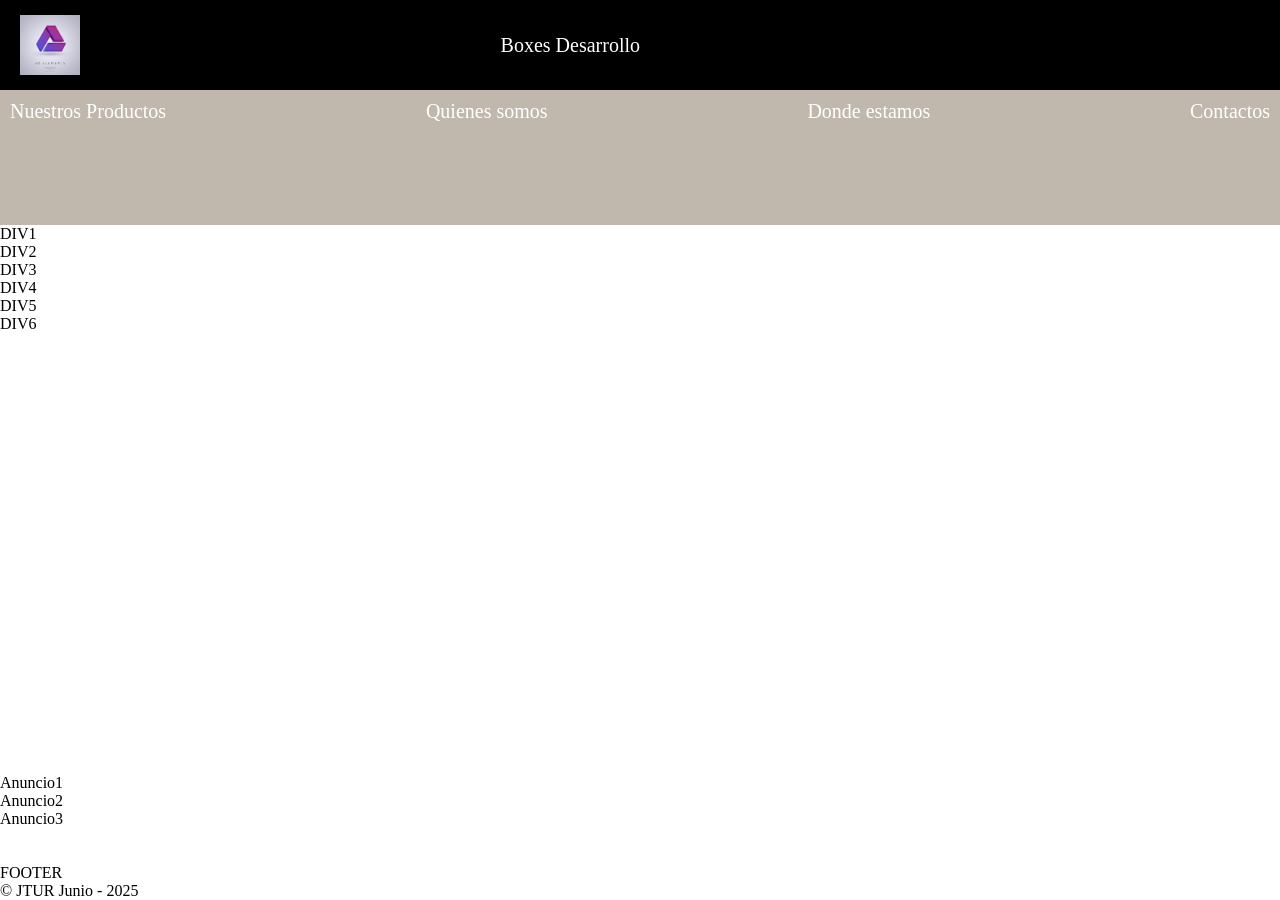
==== 06ejercicio/index.html @ fe2294ee "agregar al repositorio" ====
<!DOCTYPE html>
<html lang="es">
<head>
    <meta charset="UTF-8">
    <meta name="viewport" content="width=device-width, initial-scale=1.0">
    <link rel="stylesheet" href="assets/styles/style.css">
    <title>Boxes</title>
</head>
<body>
    <header>
        <div id="logo"><img src="assets/image/logo.jpg" alt="logo" ></div>
        <div id="titulo">Boxes Desarrollo</div>
    </header>

    <nav>
        <div>Nuestros Productos</div>
        <div>Quienes somos</div>
        <div>Donde estamos</div>
        <div>Contactos</div>
    </nav>
    <main>
            <div class="texto">DIV1</div>
            <div class="texto">DIV2</div>
            <div class="texto">DIV3</div>
            <div class="texto">DIV4</div>
            <div class="texto">DIV5</div>
            <div class="texto">DIV6</div>
    </main>
    <!-- UTILIZAMOS EL CLASS=ANUNCIO PORQUE SE REPITE -->
     <aside>
 <div class="anuncios">Anuncio1</div>
 <div class="anuncios">Anuncio2</div>
 <div class="anuncios">Anuncio3</div>
    </aside>

    <footer>
        <div>FOOTER</div>
        <div>&copy; JTUR Junio - 2025</div>
    </footer>
</body>
</html>
---- 06ejercicio/assets/styles/style.css ----
*{
margin: 0;
padding: 0;
box-sizing: border-box;
}

body{
    height: 100vh; /*ocupa toda la altura de la ventana*/
    display: grid;
    grid-template-columns: 1fr; /*Una sola columna*/
    grid-template-rows: 10% 15% 1fr 10%;
    grid-template-areas: 
        "zh" /*header*/
        "zn" /*nav*/
        "zm" /*main*/
        "zf" /*footer*/
    ;
}

header{
    grid-area: zh;
    background-color: black;
    color: white;
    font-size: 20px;
    display: flex; /*Flexbox para distribucion interna*/
    justify-content: space-between; /*Espacio entre elemento*/
    text-align: center;
}

#logo{
    display: flex;
    align-items: center; /*centrado verticalmente*/
}

#titulo{
    margin-right: 50%;/*margen derecho para la separacion*/
    display: flex;
    align-items: center; /*centrar verticalmente*/
}

/*IMAGEN DEL LOGO*/
header > div > img{
    max-height: 80px; /*tamaño max alto*/
    padding: 10px; /*espaciado interno*/
    margin-left: 10px; /*margen izquierdo*/
}

nav{
    grid-area: zn; /*Area del grid para nav*/
    background-color: rgb(192, 184, 173);
    color:white;
    display: flex; /*flexbox*/
    align-content: center; /*centrar contenido verticalmente*/
    justify-content: space-between; /*Espacio entre elementos*/
    padding: 10px; /*Espacio interno*/
    
}

nav > div {
    font-size: 20px;
}

nav > div:hover{
    color: yellow; /*cambia el color al pasar el cursor*/
}
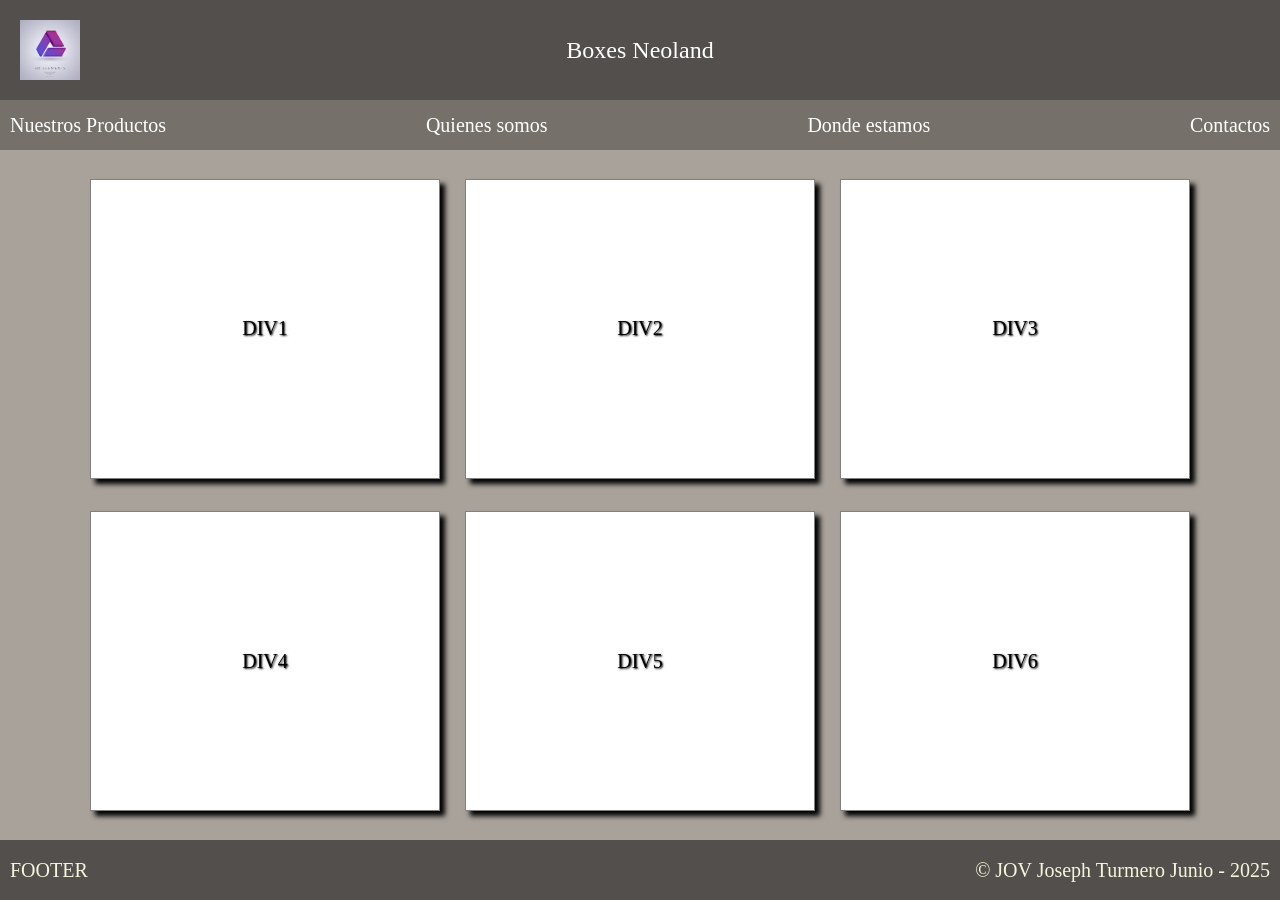
==== commit 7318a508: "agregar a mi repositorio" ====
--- a/06ejercicio/index.html
+++ b/06ejercicio/index.html
@@ -1,41 +1,42 @@
 <!DOCTYPE html>
 <html lang="es">
-<head>
-    <meta charset="UTF-8">
-    <meta name="viewport" content="width=device-width, initial-scale=1.0">
-    <link rel="stylesheet" href="assets/styles/style.css">
+  <head>
+    <meta charset="UTF-8" />
+    <meta name="viewport" content="width=device-width, initial-scale=1.0" />
+    <link rel="stylesheet" href="assets/styles/style.css" />
     <title>Boxes</title>
-</head>
-<body>
+  </head>
+  <body>
     <header>
-        <div id="logo"><img src="assets/image/logo.jpg" alt="logo" ></div>
-        <div id="titulo">Boxes Desarrollo</div>
+      <div id="logo"><img src="assets/image/logo.jpg" alt="logo" /></div>
+      <div id="titulo">Boxes Neoland</div>
     </header>
 
     <nav>
-        <div>Nuestros Productos</div>
-        <div>Quienes somos</div>
-        <div>Donde estamos</div>
-        <div>Contactos</div>
+      <div>Nuestros Productos</div>
+      <div>Quienes somos</div>
+      <div>Donde estamos</div>
+      <div>Contactos</div>
     </nav>
+    <!-- Utilizamos class="texto" porque se repite -->
     <main>
-            <div class="texto">DIV1</div>
-            <div class="texto">DIV2</div>
-            <div class="texto">DIV3</div>
-            <div class="texto">DIV4</div>
-            <div class="texto">DIV5</div>
-            <div class="texto">DIV6</div>
+      <div class="texto">DIV1 </div>
+      <div class="texto">DIV2</div>
+      <div class="texto">DIV3</div>
+      <div class="texto">DIV4</div>
+      <div class="texto">DIV5</div>
+      <div class="texto">DIV6</div>
     </main>
-    <!-- UTILIZAMOS EL CLASS=ANUNCIO PORQUE SE REPITE -->
-     <aside>
- <div class="anuncios">Anuncio1</div>
- <div class="anuncios">Anuncio2</div>
- <div class="anuncios">Anuncio3</div>
+    <!-- Utilizamos el class="anuncio" porque se repite -->
+    <aside>
+      <div class="anuncio">Anuncio 1</div>
+      <div class="anuncio">Anuncio 2</div>
+      <div class="anuncio">Anuncio 3</div>
     </aside>
 
     <footer>
         <div>FOOTER</div>
-        <div>&copy; JTUR Junio - 2025</div>
+        <div>&copy; JOV Joseph Turmero Junio - 2025</div>
     </footer>
-</body>
+  </body>
 </html>
--- a/06ejercicio/assets/styles/style.css
+++ b/06ejercicio/assets/styles/style.css
@@ -1,66 +1,193 @@
-*{
-margin: 0;
-padding: 0;
-box-sizing: border-box;
+/* Reseteamos márgenes y paddings para evitar espacios no deseados */
+* {
+    margin: 0;
+    padding: 0;
+    box-sizing: border-box; /* Incluye padding y border dentro del ancho y alto */
 }
 
-body{
-    height: 100vh; /*ocupa toda la altura de la ventana*/
-    display: grid;
-    grid-template-columns: 1fr; /*Una sola columna*/
-    grid-template-rows: 10% 15% 1fr 10%;
-    grid-template-areas: 
-        "zh" /*header*/
-        "zn" /*nav*/
-        "zm" /*main*/
-        "zf" /*footer*/
-    ;
+/* Estilo del body: altura completa de la ventana y grid para layout */
+body {
+    height: 100vh; /* Ocupa toda la altura de la ventana */
+    display: grid; /* Usamos grid para organizar las áreas */
+    grid-template-columns: 1fr; /* Una sola columna */
+    /* Definimos filas para header, nav, main y footer */
+    grid-template-rows: 100px 50px 1fr 60px;
+    /* Asignamos nombres a las áreas para luego usarlas */
+    grid-template-areas:
+        "zh"   /* header */
+        "zn"   /* nav */
+        "zm"   /* main */
+        "zf";  /* footer */
 }
 
-header{
-    grid-area: zh;
-    background-color: black;
-    color: white;
-    font-size: 20px;
-    display: flex; /*Flexbox para distribucion interna*/
-    justify-content: space-between; /*Espacio entre elemento*/
-    text-align: center;
+/* Estilo del header */
+header {
+  grid-area: zh; /* Asigna el área del grid llamada "zh" al header */
+  background-color: rgb(82, 79, 76); /* Color de fondo gris oscuro */
+  color: white; /* Color del texto en blanco */
+  font-size: 20px; /* Tamaño base del texto dentro del header */
+  display: flex; /* Usa Flexbox para distribuir los elementos hijos */
+  align-items: center; /* Centra verticalmente los elementos dentro del header */
+  position: relative; /* Establece el contexto para posicionar hijos con position: absolute */
 }
 
-#logo{
+/* Logo dentro del header */
+#logo {
     display: flex;
-    align-items: center; /*centrado verticalmente*/
+    align-items: center; /* Centrar verticalmente */
 }
 
-#titulo{
-    margin-right: 50%;/*margen derecho para la separacion*/
-    display: flex;
-    align-items: center; /*centrar verticalmente*/
+#titulo {
+  position: absolute; /* Saca el título del flujo normal y lo posiciona de forma absoluta respecto al header */
+  left: 50%; /* Lo coloca al 50% del ancho del header desde la izquierda */
+  transform: translateX(-50%); /* Lo desplaza hacia la izquierda la mitad de su propio ancho, logrando un centrado exacto */
+  font-size: 24px; /* Tamaño de fuente más grande para destacar el título */
 }
 
-/*IMAGEN DEL LOGO*/
-header > div > img{
-    max-height: 80px; /*tamaño max alto*/
-    padding: 10px; /*espaciado interno*/
-    margin-left: 10px; /*margen izquierdo*/
+/* Imagen del logo */
+header > div > img {
+    max-height: 80px; /* Tamaño máximo alto */
+    padding: 10px; /* Espacio interno */
+    margin-left: 10px; /* Margen izquierdo */
 }
 
-nav{
-    grid-area: zn; /*Area del grid para nav*/
-    background-color: rgb(192, 184, 173);
-    color:white;
-    display: flex; /*flexbox*/
-    align-content: center; /*centrar contenido verticalmente*/
-    justify-content: space-between; /*Espacio entre elementos*/
-    padding: 10px; /*Espacio interno*/
-    
+/* Estilo del nav */
+nav {
+    grid-area: zn; /* Área del grid para nav */
+    background-color: rgb(117, 112, 105); /* Color gris */
+    color: white; /* Texto blanco */
+    display: flex; /* Flexbox */
+    /*align-content: center; /* Centrar contenido verticalmente */
+    align-items: center;
+    justify-content: space-between; /* Espacio entre elementos */
+    padding: 10px; /* Espacio interno */
 }
 
+/* Cada div dentro de nav */
 nav > div {
-    font-size: 20px;
+    font-size: 20px; /* Tamaño de texto */
 }
 
-nav > div:hover{
-    color: yellow; /*cambia el color al pasar el cursor*/
+/* Hover para los enlaces del nav */
+nav > div:hover {
+    color: yellow; /* Cambia a amarillo al pasar el cursor */
 }
 
+/* Estilo del main (antes section) */
+main {
+    grid-area: zm; /* Área del grid para main */
+    background-color: rgb(168, 162, 154); /* Color claro */
+    color: black; /* Texto negro */
+    display: flex; /* Flexbox para los div hijos */
+    flex-wrap: wrap; /* Permite que los elementos pasen a la siguiente línea */
+    justify-content: center; /* Centrar horizontalmente */
+    align-items: center; /* Centrar verticalmente */
+    gap: 16px; /* Espacio entre los elementos */
+}
+
+/* Estilo de los div con clase texto dentro del main */
+main > .texto {
+    width: 98%; /* Ancho casi completo */
+    height: 200px; /* Alto fijo */
+    background-color: white; /* Fondo blanco */
+    border: 1px solid gray; /* Borde gris */
+    max-width: 350px; /* Ancho máximo para que no se agrande demasiado */
+    box-shadow: 5px 5px 5px black; /* Sombra para dar profundidad */
+    display: flex; /* Flexbox para centrar texto */
+    align-items: center; /* Centrado vertical */
+    justify-content: center; /* Centrado horizontal */
+    color: black; /* Texto negro */
+    font-size: 20px; /* Tamaño del texto */
+    text-shadow: 1px 1px 2px black; /* Sombra de texto para mejor lectura */
+}
+
+/* Estilo del aside, inicialmente oculto */
+aside {
+    grid-area: za; /* Área del grid para aside */
+    display: none; /* No se muestra por defecto */
+    background-color: rgb(138, 135, 132); /* Color gris */
+    flex-wrap: wrap; /* Los hijos pueden ir a otra línea */
+    justify-content: center; /* Centrar horizontalmente */
+    align-content: space-around; /* Espacio alrededor vertical */
+    gap: 16px; /* Espacio entre elementos */
+    padding: 20px; /* Espacio interno */
+}
+
+/* Divs dentro del aside con clase anuncio */
+aside > .anuncio {
+    width: 300px; /* Ancho fijo */
+    height: 30%; /* Alto relativo */
+    margin-bottom: 3px; /* Separación abajo */
+    background-color: rgb(201, 191, 174); /* Color claro */
+    color: black; /* Texto negro */
+    border: 1px solid gray; /* Borde gris */
+    box-shadow: 5px 5px 5px black; /* Sombra */
+    display: flex; /* Flexbox para centrar texto */
+    align-items: center; /* Centrado vertical */
+    justify-content: center; /* Centrado horizontal */
+    font-size: 30px; /* Texto más grande */
+    text-shadow: 1px 1px 2px black; /* Sombra de texto */
+}
+
+/* Estilo del footer */
+footer {
+    grid-area: zf; /* Área del grid para footer */
+    background-color: rgb(82, 79, 76); /* Color oscuro */
+    color: beige; /* Texto color beige */
+    font-size: 20px; /* Tamaño de texto */
+    display: flex; /* Flexbox */
+    flex-wrap: wrap; /* Permite que hijos pasen a otra línea */
+    justify-content: space-between; /* Espacio entre hijos */
+    align-items: center; /* Centrado vertical */
+    padding: 10px; /* Espacio interno */
+}
+
+/* Media query para pantallas mayores a 600px */
+@media screen and (min-width: 600px) {
+    main {
+        padding: 25px; /* Espacio extra dentro de main */
+        gap: 30px; /* Espacio mayor entre elementos */
+    }
+    main > .texto {
+        width: 48%; /* Los div ocupan casi la mitad del contenedor */
+    }
+}
+
+/* Media query para pantallas mayores a 1000px */
+@media screen and (min-width: 1000px) {
+    main {
+        justify-content: spa    ce-around; /* Distribución con espacio entre elementos */
+        align-items: center; /* Centrado vertical */
+        gap: 25px; /* Espacio entre elementos */
+    }
+    main > .texto {
+        width: 30%; /* Ancho reducido para mostrar más elementos en línea */
+        height: 300px; /* Alto aumentado */
+    }
+}
+
+/* Media query para pantallas muy grandes (1400px) */
+@media screen and (min-width: 1400px) {
+    body {
+        /* Cambiamos layout para agregar aside a la derecha */
+        grid-template-columns: 1fr 20%; /* Dos columnas: contenido principal + aside */
+        grid-template-rows: 40px 40px 1fr 50px; /* Altura de filas ajustadas */
+        grid-template-areas:
+            "zh zh"
+            "zn zn"
+            "zm za"
+            "zf zf";
+    }
+
+    /* Reducimos tamaño del logo en pantallas grandes */
+    header > div > img {
+        max-height: 30px;
+        padding: 5px;
+    }
+
+    /* Mostramos aside en pantallas grandes */
+    aside {
+        display: flex;
+    }
+}
+
